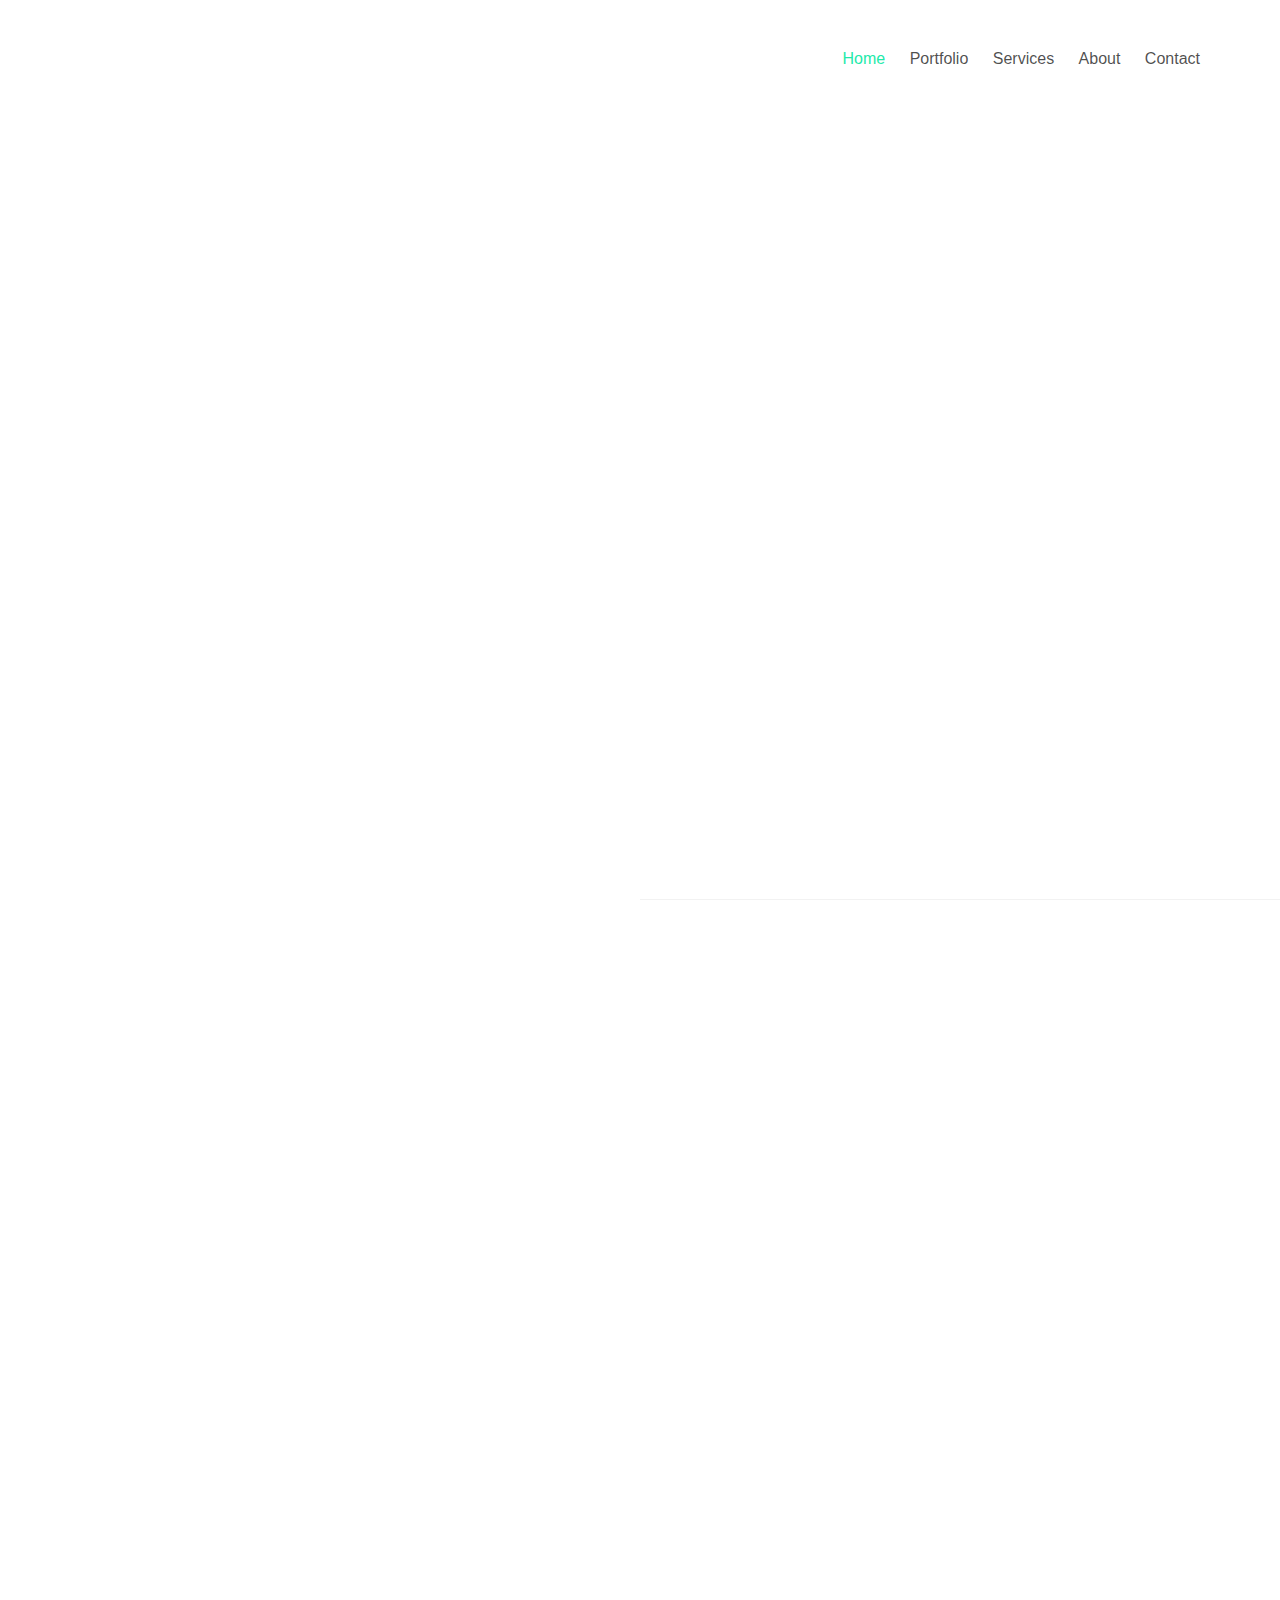
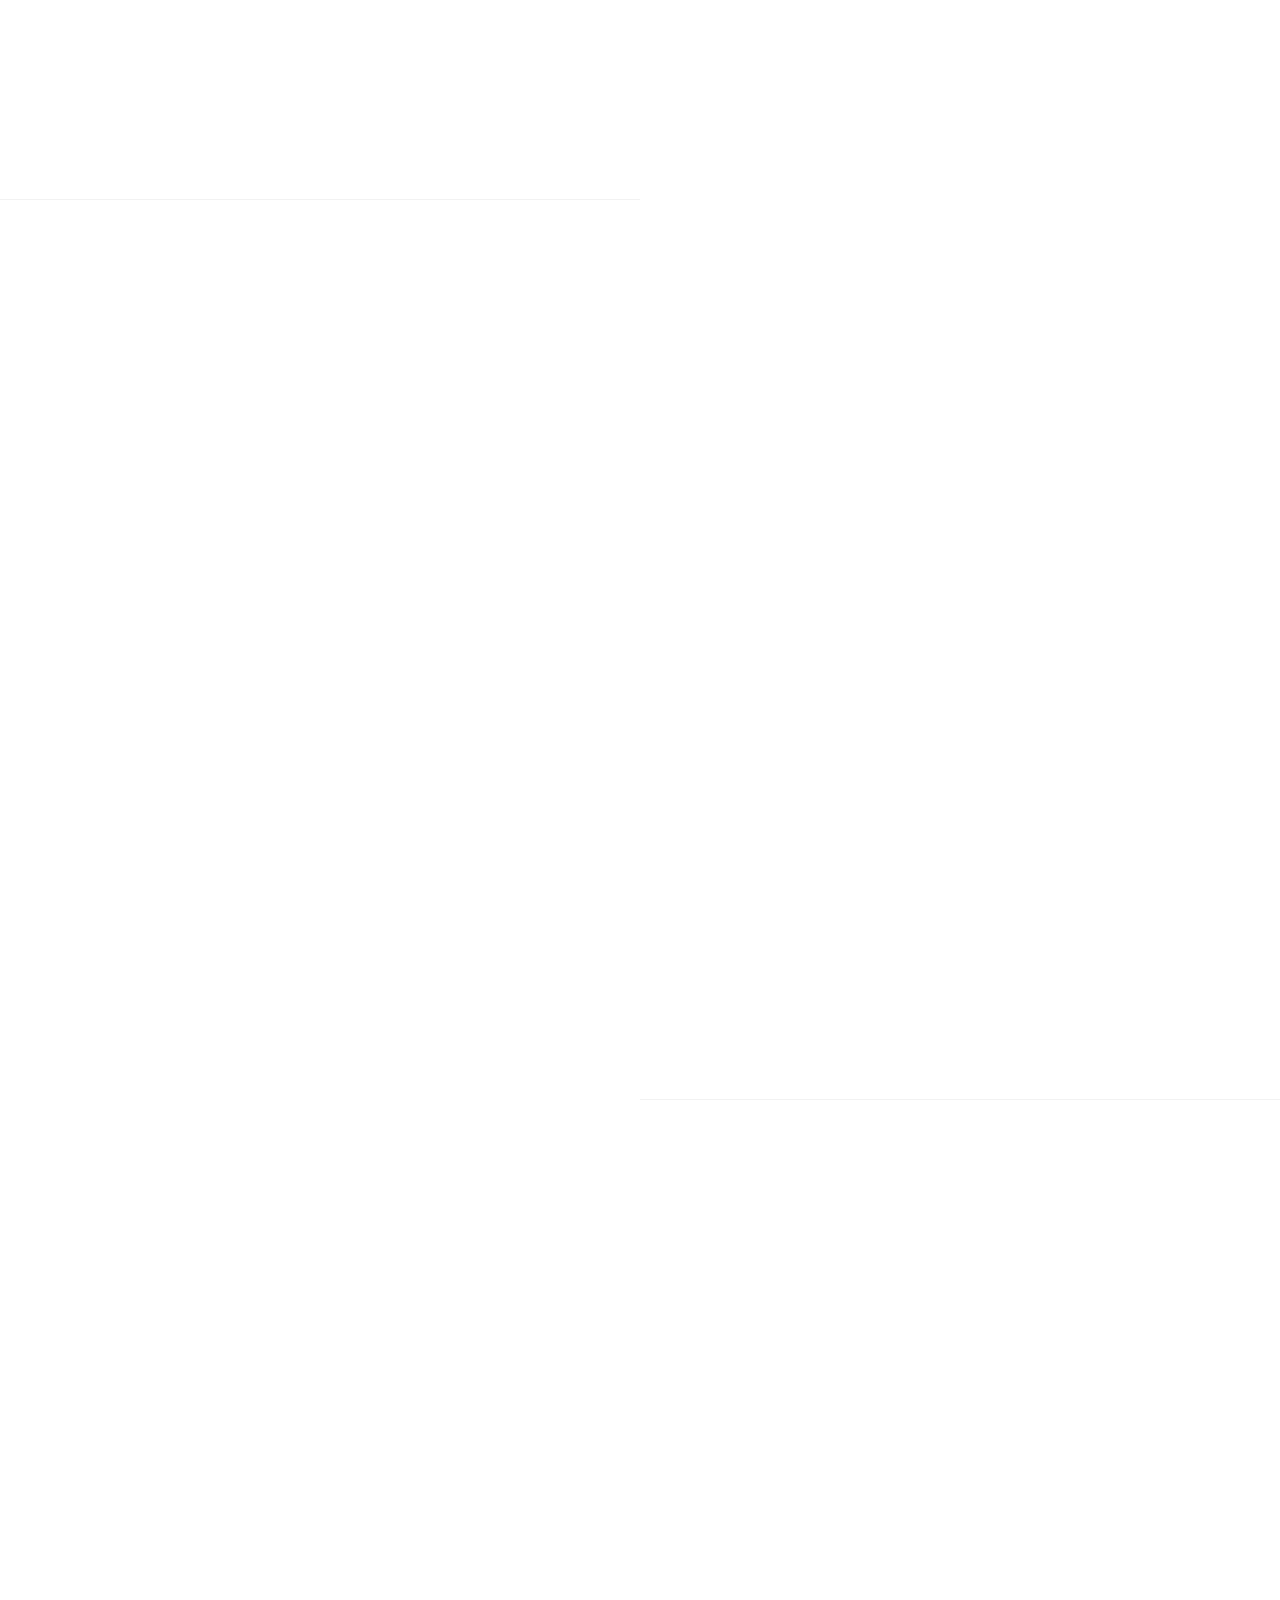
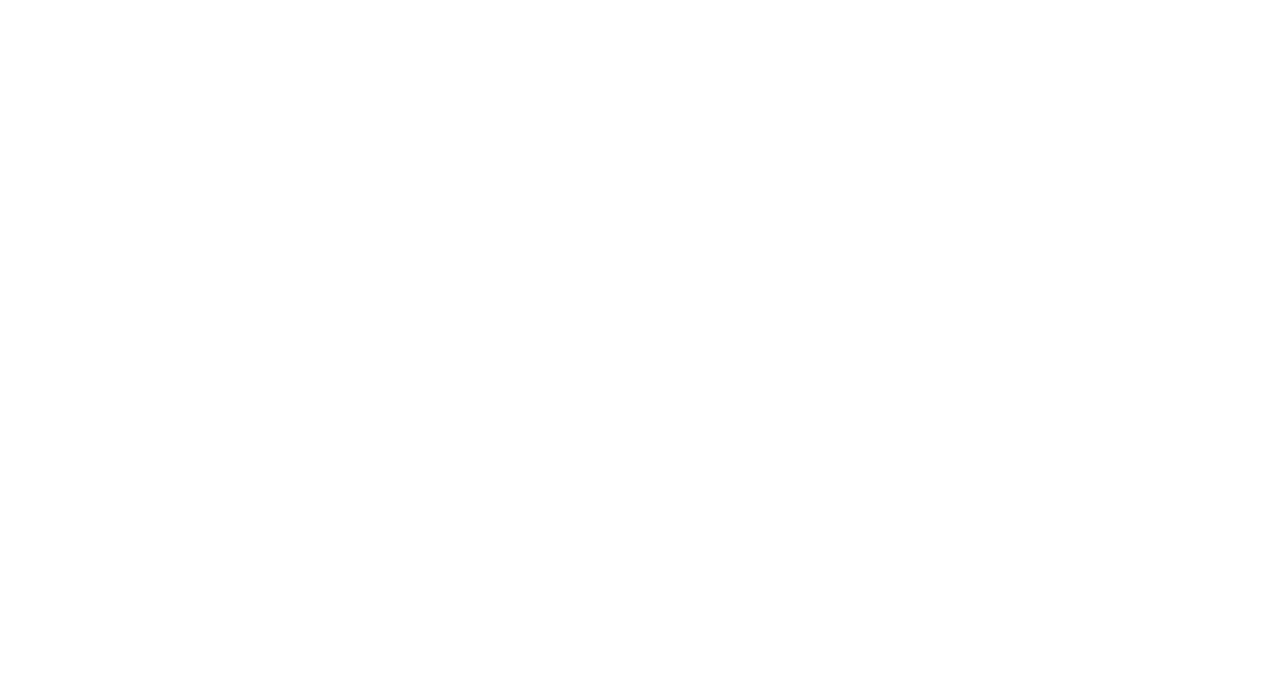
==== index.html @ 6828d84a "new portfolio" ====
<!DOCTYPE html>
<html lang="en">
  <head>
    <meta charset="utf-8">
    <meta name="viewport" content="width=device-width, initial-scale=1">
    <title>ProBootstrap:Connect &mdash; Free Bootstrap Theme, Free Responsive Bootstrap Website Template</title>
    <meta name="description" content="Free Bootstrap Theme by uicookies.com">
    <meta name="keywords" content="free website templates, free bootstrap themes, free template, free bootstrap, free website template">
    
    <!-- <link href="https://fonts.googleapis.com/css?family=Open+Sans:300,400" rel="stylesheet"> -->
    <link rel="stylesheet" href="css/styles-merged.css">
    <link rel="stylesheet" href="css/style.min.css">
    <link rel="stylesheet" href="css/custom.css">

    <!--[if lt IE 9]>
      <script src="js/vendor/html5shiv.min.js"></script>
      <script src="js/vendor/respond.min.js"></script>
    <![endif]-->
  </head>
  <body>

  <!-- START: header -->
  
  <div class="probootstrap-loader"></div>

  <header role="banner" class="probootstrap-header">
    <div class="container">
        <a href="index.html" class="probootstrap-logo">Connect</a>
        
        <a href="#" class="probootstrap-burger-menu visible-xs" ><i>Menu</i></a>
        <div class="mobile-menu-overlay"></div>

        <nav role="navigation" class="probootstrap-nav hidden-xs">
          <ul class="probootstrap-main-nav">
            <li class="active"><a href="index.html">Home</a></li>
            <li><a href="portfolio.html">Portfolio</a></li>
            <li><a href="services.html">Services</a></li>
            <li><a href="about.html">About</a></li>
            <li><a href="contact.html">Contact</a></li>
          </ul>
          <div class="extra-text visible-xs"> 
            <a href="#" class="probootstrap-burger-menu"><i>Menu</i></a>
            <h5>Address</h5>
            <p>198 West 21th Street, Suite 721 New York NY 10016</p>
            <h5>Connect</h5>
            <ul class="social-buttons">
              <li><a href="#"><i class="icon-twitter"></i></a></li>
              <li><a href="#"><i class="icon-facebook2"></i></a></li>
              <li><a href="#"><i class="icon-instagram2"></i></a></li>
            </ul>
          </div>
        </nav>
    </div>
  </header>
  <!-- END: header -->

  <div class="probootstrap-main">
  
    <section class="probootstrap-section-half">
      <div class="probootstrap-image probootstrap-animate" data-animate-effect="fadeIn" style="background-image: url(img/image_1.jpg)"></div>
      <div class="probootstrap-text">
        <div class="probootstrap-inner probootstrap-animate">
          <h1 class="heading">Pouring Milk In Hand</h1>
          <p>Far far away, behind the word mountains, far from the countries Vokalia and Consonantia, there live the blind texts. Separated they live in Bookmarksgrove right at the coast of the Semantics, a large language ocean.</p>
          <p><a href="single-page.html" class="btn btn-primary">View Case Study</a></p>
        </div>
      </div>
    </section>
    <!-- END section -->
    <section class="probootstrap-section-half probootstrap-reverse">
      <div class="probootstrap-image probootstrap-animate"  data-animate-effect="fadeIn" style="background-image: url(img/image_2.jpg)"></div>
      <div class="probootstrap-text">
        <div class="probootstrap-inner probootstrap-animate">
          <h1 class="heading">Ice Cream Sweetness</h1>
          <p>Far far away, behind the word mountains, far from the countries Vokalia and Consonantia, there live the blind texts. Separated they live in Bookmarksgrove right at the coast of the Semantics, a large language ocean.</p>
          <p><a href="single-page.html" class="btn btn-primary">View Case Study</a></p>
        </div>
      </div>
    </section>
    <!-- END section -->
    <section class="probootstrap-section-half">
      <div class="probootstrap-image probootstrap-animate" data-animate-effect="fadeIn" style="background-image: url(img/image_3.jpg)"></div>
      <div class="probootstrap-text">
        <div class="probootstrap-inner probootstrap-animate">
          <h1 class="heading">Baloon on the Chair</h1>
          <p>Far far away, behind the word mountains, far from the countries Vokalia and Consonantia, there live the blind texts. Separated they live in Bookmarksgrove right at the coast of the Semantics, a large language ocean.</p>
          <p><a href="single-page.html" class="btn btn-primary">View Case Study</a></p>
        </div>
      </div>
    </section>
    <!-- END section -->
    <section class="probootstrap-section-half probootstrap-reverse">
      <div class="probootstrap-image probootstrap-animate" data-animate-effect="fadeIn" style="background-image: url(img/image_4.jpg)"></div>
      <div class="probootstrap-text">
        <div class="probootstrap-inner probootstrap-animate">
          <h1 class="heading">Pink Lips in the Hole</h1>
          <p>Far far away, behind the word mountains, far from the countries Vokalia and Consonantia, there live the blind texts. Separated they live in Bookmarksgrove right at the coast of the Semantics, a large language ocean.</p>
          <p><a href="single-page.html" class="btn btn-primary">View Case Study</a></p>
        </div>
      </div>
    </section>
    <!-- END section -->
  </div>
  <footer class="probootstrap-footer">
    <div class="container">
      <div class="row">
        <div class="col-md-12">
          <p>&copy; 2017 <a href="https://probootstrap.com/">ProBootstrap:Connect</a>. All Rights Reserved. <br> Designed &amp; Developed by <a href="https://probootstrap.com">ProBootstrap</a> Demo Images <a href="https://unsplash.com/">Unsplash</a></p>
        </div>
      </div>
    </div>
  </footer>

  

  <div class="gototop js-top">
    <a href="#" class="js-gotop"><i class="icon-chevron-thin-up"></i></a>
  </div>
  

  <script src="js/scripts.min.js"></script>
  <script src="js/main.min.js"></script>
  <script src="js/custom.js"></script>

  </body>
</html>
---- css/style.min.css ----
/*!==============================
 * Theme Name: Virb
 * Theme URL: https://probootstrap.com/virb-free-html5-multi-purpose-website-template
 * Version: 1.0
 * Author: ProBootstrap.com
 * Author URL: https://probootstrap.com
 * License: Released for free under the Creative Commons Attribution 3.0 license (probootstrap.com/license)
 */.probootstrap-logo,body{font-family:"Open Sans",sans-serif}@font-face{font-family:icomoon;src:url(../fonts/icomoon/icomoon.eot?1z9v6x);src:url(../fonts/icomoon/icomoon.eot?1z9v6x#iefix) format("embedded-opentype"),url(../fonts/icomoon/icomoon.ttf?1z9v6x) format("truetype"),url(../fonts/icomoon/icomoon.woff?1z9v6x) format("woff"),url(../fonts/icomoon/icomoon.svg?1z9v6x#icomoon) format("svg");font-weight:400;font-style:normal}html{overflow-x:hidden;font-size:1em}body{background:#fff;font-size:16px;line-height:1.8;color:rgba(0,0,0,.5)}::selection{background:#000;color:#fff}::-moz-selection{background:#000;color:#fff}h1,h2,h3,h4{margin:1.414em 0 .5em;line-height:1.2;color:#000}h1{margin-top:0;font-size:1.602em}h2{font-size:1.424em}h3{font-size:1.266em}h4{font-size:1.125em}.font_small,small{font-size:.889em}figure,ol,p,ul{margin-bottom:1.3em}a{-webkit-transition:.3s all;transition:.3s all;color:#22eaaa}a:focus,a:hover{color:#22eaaa;text-decoration:underline}a.hover-reverse{color:#fff}a.hover-reverse:active,a.hover-reverse:focus,a.hover-reverse:hover{color:#22eaaa;text-decoration:none}.probootstrap-header{padding-top:30px;padding-bottom:30px;width:100%;z-index:12;position:absolute;top:0}.probootstrap-logo{float:left;color:#fff;padding-left:0;font-size:30px;display:block;font-weight:100}.probootstrap-logo:active,.probootstrap-logo:focus,.probootstrap-logo:hover{color:#fff;text-decoration:none}@media screen and (max-width:768px){.probootstrap-logo{padding-left:0}}.probootstrap-nav{margin-left:60px;margin-top:12px;text-align:left;float:RIGHT;position:relative}.probootstrap-mobile-menu-active .probootstrap-nav{margin-top:0;text-align:left;position:fixed;display:block!important;overflow-y:auto;top:0;right:0;bottom:0;z-index:1100;height:100vh;width:300px;background:#000;padding:40px;-webkit-transition:.3s all ease-out;transition:.3s all ease-out;-webkit-transform:translateX(300px);transform:translateX(300px)}.probootstrap-mobile-menu-active .probootstrap-nav .extra-text{display:block;float:left;clear:both;margin-top:30px;color:#222}.probootstrap-mobile-menu-active .probootstrap-nav .extra-text .social-buttons{padding:0;margin:0 0 20px}.probootstrap-mobile-menu-active .probootstrap-nav .extra-text .social-buttons li{display:inline-block;zoom:1;padding:0;margin:0}.probootstrap-mobile-menu-active .probootstrap-nav .extra-text .social-buttons li a{color:#fff;padding:10px}.probootstrap-mobile-menu-active .probootstrap-nav .extra-text .social-buttons li:first-child a{padding-left:0}.probootstrap-mobile-menu-active .probootstrap-nav .extra-text h5{text-transform:uppercase;font-size:12px;font-weight:700;letter-spacing:.1em;color:rgba(0,0,0,.5)}.probootstrap-mobile-menu-active.show .probootstrap-nav{-webkit-transform:translateX(0);transform:translateX(0)}.probootstrap-main-nav{margin:0;padding:0}.probootstrap-mobile-menu-active .probootstrap-main-nav{float:left;margin-top:40px;width:100%}.probootstrap-main-nav li{margin:0;padding:0 10px;list-style:none;display:inline;font-size:18px}.probootstrap-mobile-menu-active .probootstrap-main-nav li{margin-bottom:10px;padding-left:0;padding-right:0;display:block}.probootstrap-main-nav li a{font-weight:400;padding:10px 0;color:rgba(0,0,0,.7);font-size:16px;text-decoration:none}.probootstrap-main-nav li a:hover{color:#000}.probootstrap-mobile-menu-active.show .probootstrap-main-nav li a{color:#fff}.probootstrap-mobile-menu-active .probootstrap-main-nav li a{margin-bottom:10px;padding:5px 0;display:block;border-bottom:none!important}.probootstrap-mobile-menu-active .probootstrap-main-nav li a:hover{color:#222}.probootstrap-main-nav li.probootstrap-cta{margin-left:20px}.probootstrap-main-nav li.probootstrap-cta a{border:2px solid #fff;padding-right:20px;padding-left:20px;border-radius:4px}.probootstrap-main-nav li.probootstrap-cta a:hover{background:#fff;color:#22eaaa}.probootstrap-mobile-menu-active .probootstrap-main-nav li.probootstrap-cta{margin-left:0;margin-top:20px}.probootstrap-mobile-menu-active .probootstrap-main-nav li.probootstrap-cta a{padding-top:2px;padding-bottom:2px}.probootstrap-main-nav li.active a{color:#22eaaa}.probootstrap-main-nav li.active a:hover{color:#000}.probootstrap-mobile-menu-active .probootstrap-main-nav li.active a{color:#22eaaa}.mobile-menu-overlay{z-index:1099;position:fixed;top:0;bottom:0;left:0;right:0;width:100vw;height:100vh;background:rgba(0,0,0,.7);opacity:0;visibility:hidden;-webkit-transition:.3s all ease-out;transition:.3s all ease-out}.probootstrap-mobile-menu-active.show .mobile-menu-overlay{opacity:1;visibility:visible}.probootstrap-right-nav{position:absolute;top:3px;right:0;margin:0;padding:0;text-align:right!important}.probootstrap-right-nav li{padding:0;margin:0;display:inline-block;zoom:1;list-style:none}.probootstrap-right-nav li a{padding:0 10px;color:#fff}.probootstrap-right-nav li a:hover{text-decoration:none!important;color:#22eaaa}.probootstrap-burger-menu{display:inline-block;width:18px;height:18px;cursor:pointer;text-decoration:none}.probootstrap-burger-menu i{position:relative;display:inline-block;width:18px;height:2px;color:#000;font:700 14px/.4 Helvetica,arial;text-transform:uppercase;text-indent:-55px;background:#000;-webkit-transition:all .2s ease-out;transition:all .2s ease-out}.probootstrap-form .form-note-link,.probootstrap-form label{font-weight:400}.probootstrap-burger-menu i::after,.probootstrap-burger-menu i::before{content:'';width:18px;height:2px;background:#000;position:absolute;left:0;-webkit-transition:all .2s ease-out;transition:all .2s ease-out}.probootstrap-burger-menu i::before{top:-7px}.probootstrap-burger-menu i::after{bottom:-7px}.probootstrap-burger-menu:hover i::before{top:-10px}.probootstrap-burger-menu:hover i::after{bottom:-10px}.probootstrap-burger-menu.active i{background:0 0}.probootstrap-burger-menu.active i::before{top:0;-webkit-transform:rotateZ(45deg);transform:rotateZ(45deg)}.probootstrap-burger-menu.active i::after{bottom:0;-webkit-transform:rotateZ(-45deg);transform:rotateZ(-45deg)}.probootstrap-mobile-menu-active.show .probootstrap-burger-menu i{color:#fff;background:#000}.probootstrap-mobile-menu-active.show .probootstrap-burger-menu i::after,.probootstrap-mobile-menu-active.show .probootstrap-burger-menu i::before{background:#fff}.probootstrap-burger-menu{position:absolute;top:40px;right:20px}.btn{border:none;border-radius:4px;text-transform:uppercase;letter-spacing:.1em;-webkit-transition:.3s all ease-in;transition:.3s all ease-in;padding:10px 20px}.btn:active,.btn:focus{-webkit-box-shadow:none;box-shadow:none}.btn.btn-sm{font-size:13px;padding:5px 20px}.btn.btn-lg{line-height:1.5;padding-top:20px;padding-bottom:20px}.btn.btn-primary{border:2px solid #22eaaa;background:#22eaaa;color:#fff}.btn.btn-primary:active,.btn.btn-primary:focus,.btn.btn-primary:hover{background:#39ecb3;color:#fff;border:2px solid #39ecb3}.btn.btn-primary:active,.btn.btn-primary:focus{outline:0;border:2px solid #39ecb3}.btn.btn-ghost{background:0 0;border:2px solid #22eaaa;color:#22eaaa}.btn.btn-ghost:hover{background:#22eaaa;color:#fff;border:2px solid #22eaaa}.btn.btn-ghost:active,.btn.btn-ghost:focus{outline:0;background:0 0;color:#22eaaa;border:2px solid #22eaaa}.btn.btn-ghost.btn-ghost-white{background:0 0;border:2px solid #fff;color:#fff}.btn.btn-ghost.btn-ghost-white:hover{background:#fff;color:#22eaaa}.btn.btn-ghost.btn-ghost-white:active,.btn.btn-ghost.btn-ghost-white:focus{outline:0;background:#fff;color:#22eaaa;border:2px solid #fff}.btn.btn-black,.btn.btn-black:active,.btn.btn-black:focus,.btn.btn-black:hover{background:#000;color:#fff;border:1px solid #000}.btn.btn-black:active,.btn.btn-black:focus{outline:0}.probootstrap-section{position:relative;padding:10em 0}.probootstrap-main{position:relative;margin-bottom:300px;background:#fff;z-index:2}@media screen and (max-width:768px){.probootstrap-section{padding:5em 0}.probootstrap-main{margin-bottom:0}}.probootstrap-form,.service{margin-bottom:50px}.probootstrap-footer{position:fixed;z-index:1;bottom:0;height:300px;background:#F1F6F8;width:100%;left:0;padding-top:100px;text-align:center}@media screen and (max-width:768px){.probootstrap-footer{position:relative;height:inherit;padding:7em 0}}.flex,.probootstrap-section-half,.probootstrap-section-half .probootstrap-text{display:-webkit-box;display:-ms-flexbox;display:flex;-webkit-box-orient:horizontal;-webkit-box-direction:normal;-ms-flex-flow:row wrap;flex-flow:row wrap}.probootstrap-section-half:last-child .probootstrap-text{border-bottom:none}.probootstrap-section-half .probootstrap-image,.probootstrap-section-half .probootstrap-text{height:100vh;width:50%;-webkit-transition:.3s all ease;transition:.3s all ease}.probootstrap-section-half .probootstrap-image{background-position:center center;background-repeat:no-repeat;background-size:cover}@media screen and (max-width:768px){.probootstrap-section-half .probootstrap-image,.probootstrap-section-half .probootstrap-text{height:inherit;padding:2em 0;width:100%}.probootstrap-section-half .probootstrap-image{height:400px;padding:0}}.probootstrap-section-half .probootstrap-text{border-bottom:1px solid #f2f2f2;-webkit-box-pack:center;-ms-flex-pack:center;justify-content:center}.probootstrap-section-half .probootstrap-text>.probootstrap-inner{-ms-flex-item-align:center;align-self:center;max-width:500px;padding:30px}.probootstrap-section-half:focus .probootstrap-image,.probootstrap-section-half:hover .probootstrap-image{width:48%}@media screen and (max-width:768px){.probootstrap-section-half:focus .probootstrap-image,.probootstrap-section-half:hover .probootstrap-image{width:100%}}.probootstrap-section-half:focus .probootstrap-text,.probootstrap-section-half:hover .probootstrap-text{width:52%}.probootstrap-section-half.probootstrap-reverse .probootstrap-image{-webkit-box-ordinal-group:3;-ms-flex-order:2;order:2}@media screen and (max-width:768px){.probootstrap-section-half:focus .probootstrap-text,.probootstrap-section-half:hover .probootstrap-text{width:100%}.probootstrap-section-half.probootstrap-reverse .probootstrap-image{-webkit-box-ordinal-group:2;-ms-flex-order:1;order:1}}.probootstrap-section-half.probootstrap-reverse .probootstrap-text{-webkit-box-ordinal-group:2;-ms-flex-order:1;order:1}.probootstrap-section-half.probootstrap-no-hover .probootstrap-image,.probootstrap-section-half.probootstrap-no-hover .probootstrap-text{width:50%!important}.service .icon{font-size:60px}.service .icon i{color:#22eaaa}.probootstrap-animate{opacity:0;visibility:hidden}.probootstrap-form.probootstrap-form-box{background:#fff;padding:30px;-webkit-box-shadow:18px 17px 104px -24px rgba(0,0,0,.1);box-shadow:18px 17px 104px -24px rgba(0,0,0,.1)}@media screen and (max-width:768px){.probootstrap-section-half.probootstrap-reverse .probootstrap-text{-webkit-box-ordinal-group:3;-ms-flex-order:2;order:2}.probootstrap-section-half.probootstrap-no-hover .probootstrap-image,.probootstrap-section-half.probootstrap-no-hover .probootstrap-text{width:100%!important}.probootstrap-form.probootstrap-form-box{padding:20px}.img-sm-responsive{max-width:100%}}.probootstrap-form .form-note-link a,.probootstrap-form .form-note-link a:active,.probootstrap-form .form-note-link a:focus,.probootstrap-form .form-note-link a:hover{color:rgba(0,0,0,.4)}.probootstrap-form .form-control{height:46px;-webkit-box-shadow:none;box-shadow:none;font-size:16px;-webkit-appearance:none;-moz-appearance:none;appearance:none;border-radius:4px;border:2px solid rgba(0,0,0,.1);background:0 0;color:#000;-webkit-transition:.3s all ease-out;transition:.3s all ease-out}.probootstrap-form .form-control:active,.probootstrap-form .form-control:focus{-webkit-box-shadow:none;box-shadow:none;border-color:#22eaaa}.probootstrap-form textarea.form-control{height:inherit;resize:vertical}.probootstrap-social{padding:0;margin:0}.probootstrap-social li{display:inline;padding:0;margin:0;list-style:none}.probootstrap-social li a{padding:10px;font-size:22px}.mfp-no-margins .mfp-container,.mfp-no-margins img.mfp-img{padding:0}.probootstrap-social li a:hover{text-decoration:none!important}.probootstrap-social li:first-child>a{padding-left:0}.mfp-fade.mfp-bg{opacity:0;-webkit-transition:all .15s ease-out;transition:all .15s ease-out}.mfp-fade.mfp-bg.mfp-ready{opacity:.8}.mfp-fade.mfp-bg.mfp-removing{opacity:0}.mfp-fade.mfp-wrap .mfp-content{opacity:0;-webkit-transition:all .15s ease-out;transition:all .15s ease-out}.mfp-fade.mfp-wrap.mfp-ready .mfp-content{opacity:1}.mfp-fade.mfp-wrap.mfp-removing .mfp-content{opacity:0}.image-link{cursor:-webkit-zoom-in;cursor:zoom-in}.mfp-with-zoom .mfp-container,.mfp-with-zoom.mfp-bg{opacity:0;-webkit-backface-visibility:hidden;-webkit-transition:all .3s ease-out;transition:all .3s ease-out}.mfp-with-zoom.mfp-ready .mfp-container{opacity:1}.mfp-with-zoom.mfp-ready.mfp-bg{opacity:.8}.gototop,.mfp-with-zoom.mfp-removing .mfp-container,.mfp-with-zoom.mfp-removing.mfp-bg{opacity:0}.mfp-no-margins .mfp-figure:after{top:0;bottom:0}.mfp-title{text-align:center;padding:6px 0}.image-source-link{color:#DDD}.probootstrap-gutter0>div[class*=col-]{padding-right:0;padding-left:0}@media screen and (max-width:480px){.probootstrap-gutter0>div[class*=col-]{padding-right:0;padding-left:0}.probootstrap-gutter10>div[class*=col-]{padding-right:5px;padding-left:5px}}.probootstrap-gutter10>div[class*=col-]{padding-right:5px;padding-left:5px}.probootstrap-gutter40>div[class*=col-]{padding-right:20px;padding-left:20px}@media screen and (max-width:480px){.probootstrap-gutter40>div[class*=col-]{padding-right:15px;padding-left:15px}}.probootstrap-gutter60>div[class*=col-]{padding-right:30px;padding-left:30px}.mb0{margin-bottom:0!important}.mb10{margin-bottom:10px!important}.mb20{margin-bottom:20px!important}.mb30{margin-bottom:30px!important}.mb40{margin-bottom:40px!important}.mb50{margin-bottom:50px!important}.mb60{margin-bottom:60px!important}.mb70{margin-bottom:70px!important}.mb80{margin-bottom:80px!important}.mb90{margin-bottom:90px!important}.mb100{margin-bottom:100px!important}.mt0{margin-top:0!important}.mt10{margin-top:10px!important}.mt20{margin-top:20px!important}.mt30{margin-top:30px!important}.mt40{margin-top:40px!important}.mt50{margin-top:50px!important}.mt60{margin-top:60px!important}.mt70{margin-top:70px!important}.mt80{margin-top:80px!important}.mt90{margin-top:90px!important}.mt100{margin-top:100px!important}.pb0{padding-bottom:0!important}.probootstrap-black-color{color:#000!important}.probootstrap-white-color{color:#fff!important}.probootstrap-primary-color{color:#22eaaa!important}.probootstrap-secondary-color{color:#ddf0f3!important}@media screen and (max-width:768px){.img-xs-responsive{max-width:100%}}@media screen and (max-width:480px){.probootstrap-gutter60>div[class*=col-]{padding-right:15px;padding-left:15px}.col-xxs-12{float:none;width:100%}}.probootstrap-loader{position:fixed;left:0;top:0;width:100vw;height:100vh;z-index:9999;background:url(../img/preloader.gif) center no-repeat #fff}.gototop{position:fixed;bottom:-20px;right:20px;z-index:9999999;visibility:hidden;-webkit-transition:.3s all;transition:.3s all}.gototop.active{opacity:1;visibility:visible;bottom:20px}.gototop a{width:50px;height:50px;display:table;background:rgba(0,0,0,.5);color:#fff;text-align:center;border-radius:4px}.gototop a i{height:50px;display:table-cell;vertical-align:middle}.gototop a:active,.gototop a:focus,.gototop a:hover{text-decoration:none;outline:0;background:rgba(0,0,0,.9)}
---- css/custom.css ----
/* Your custom css code goes here */
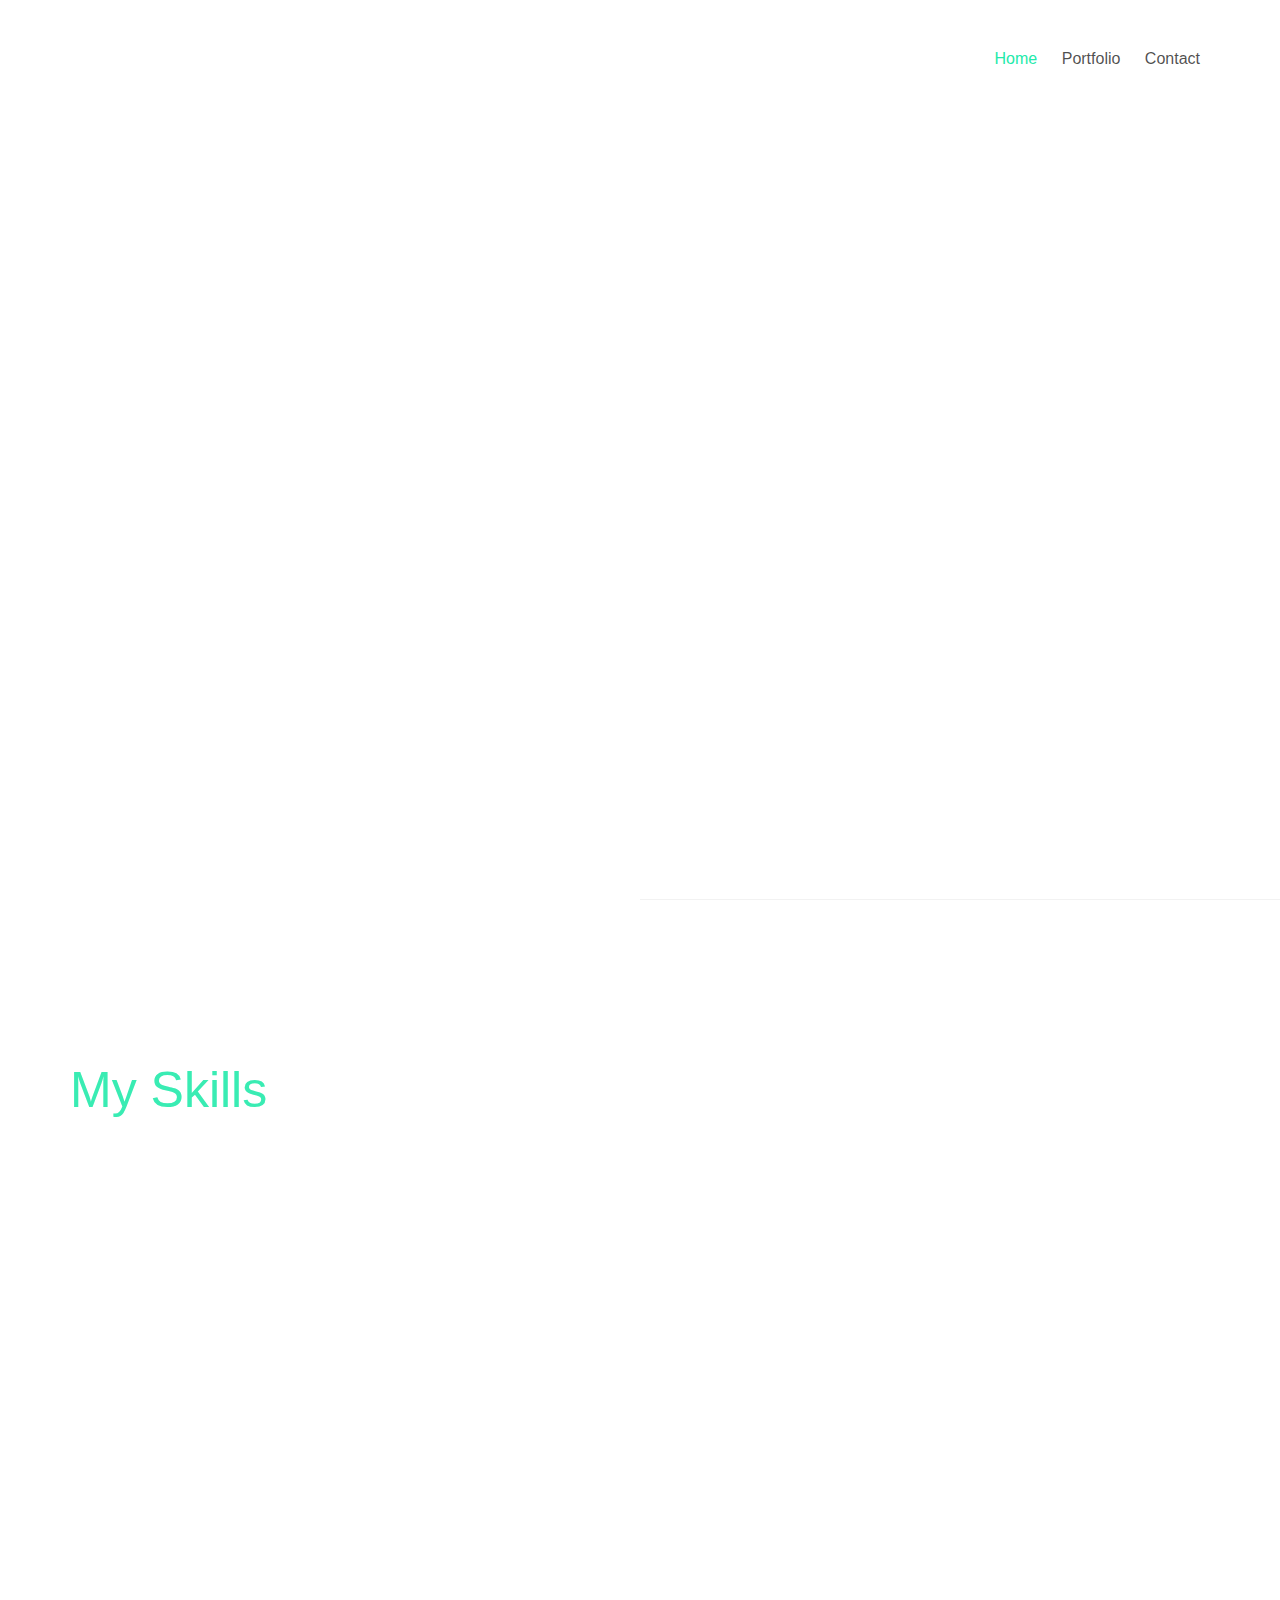
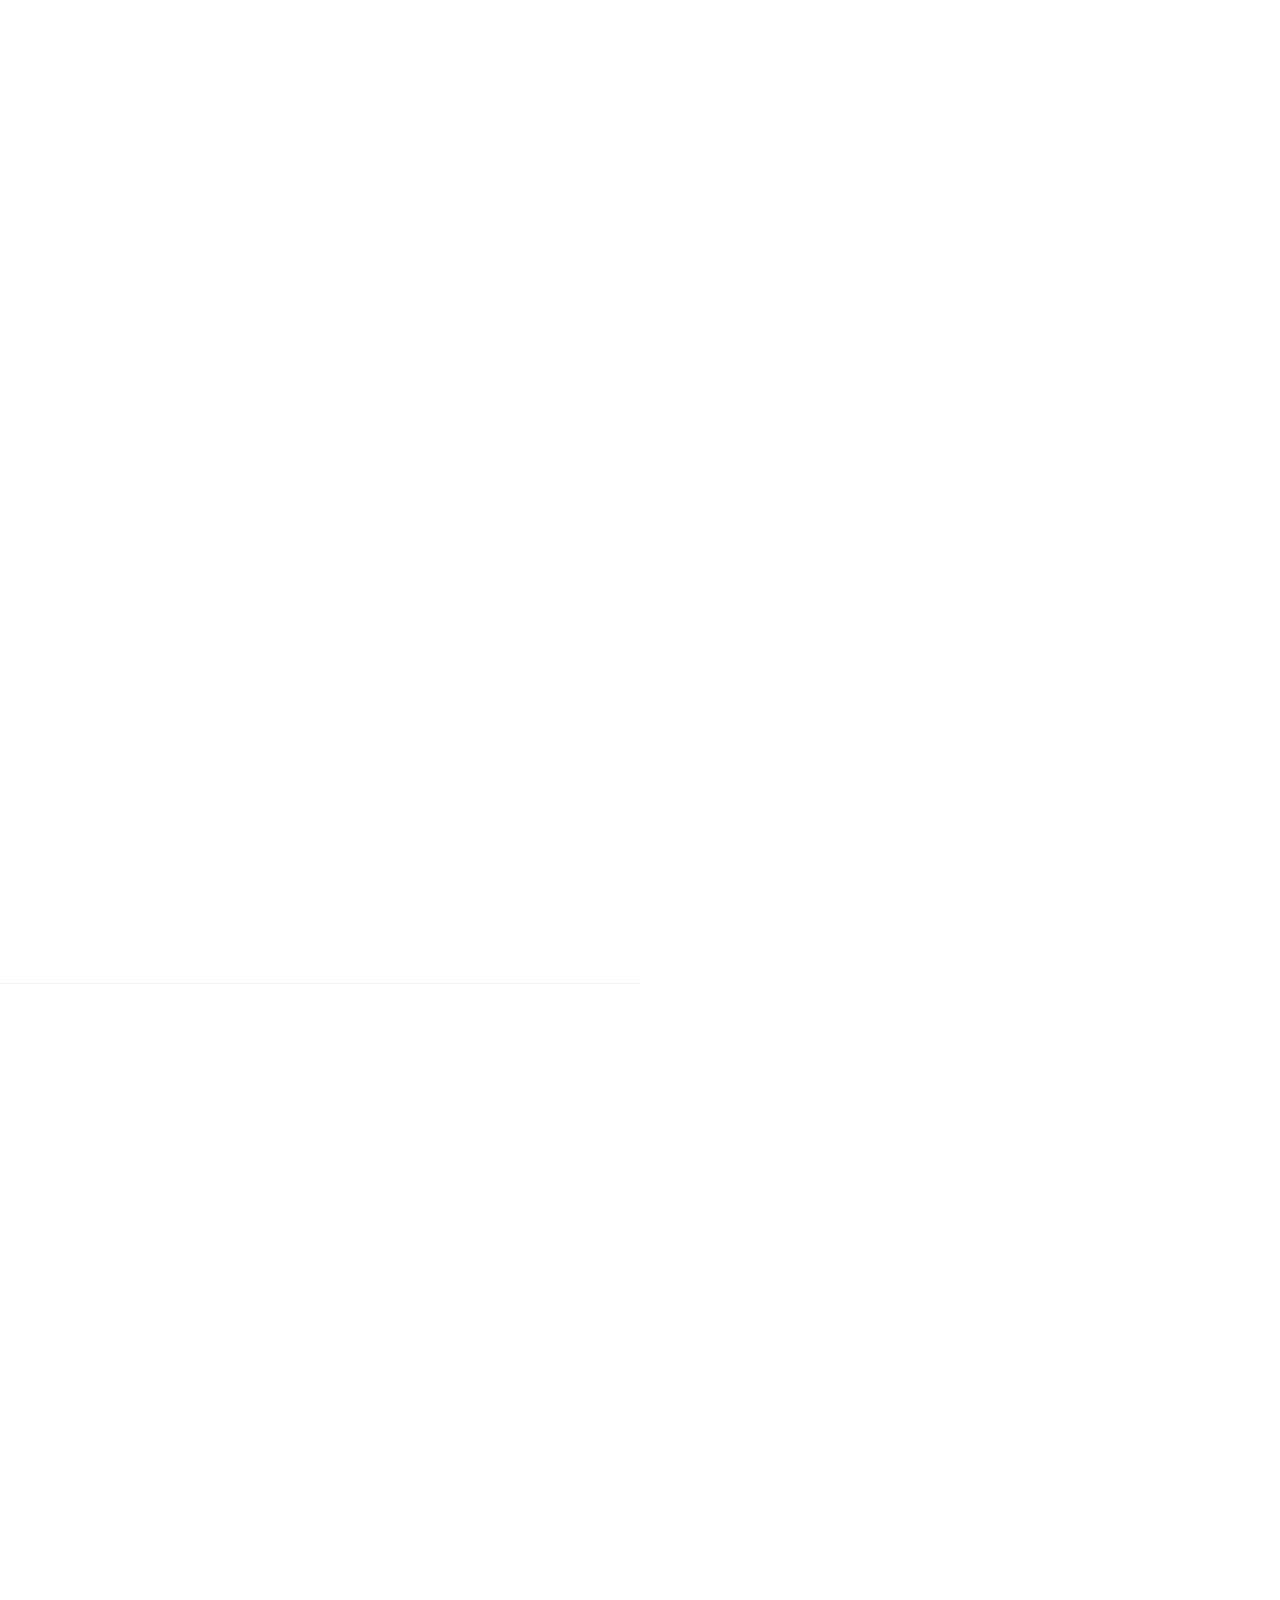
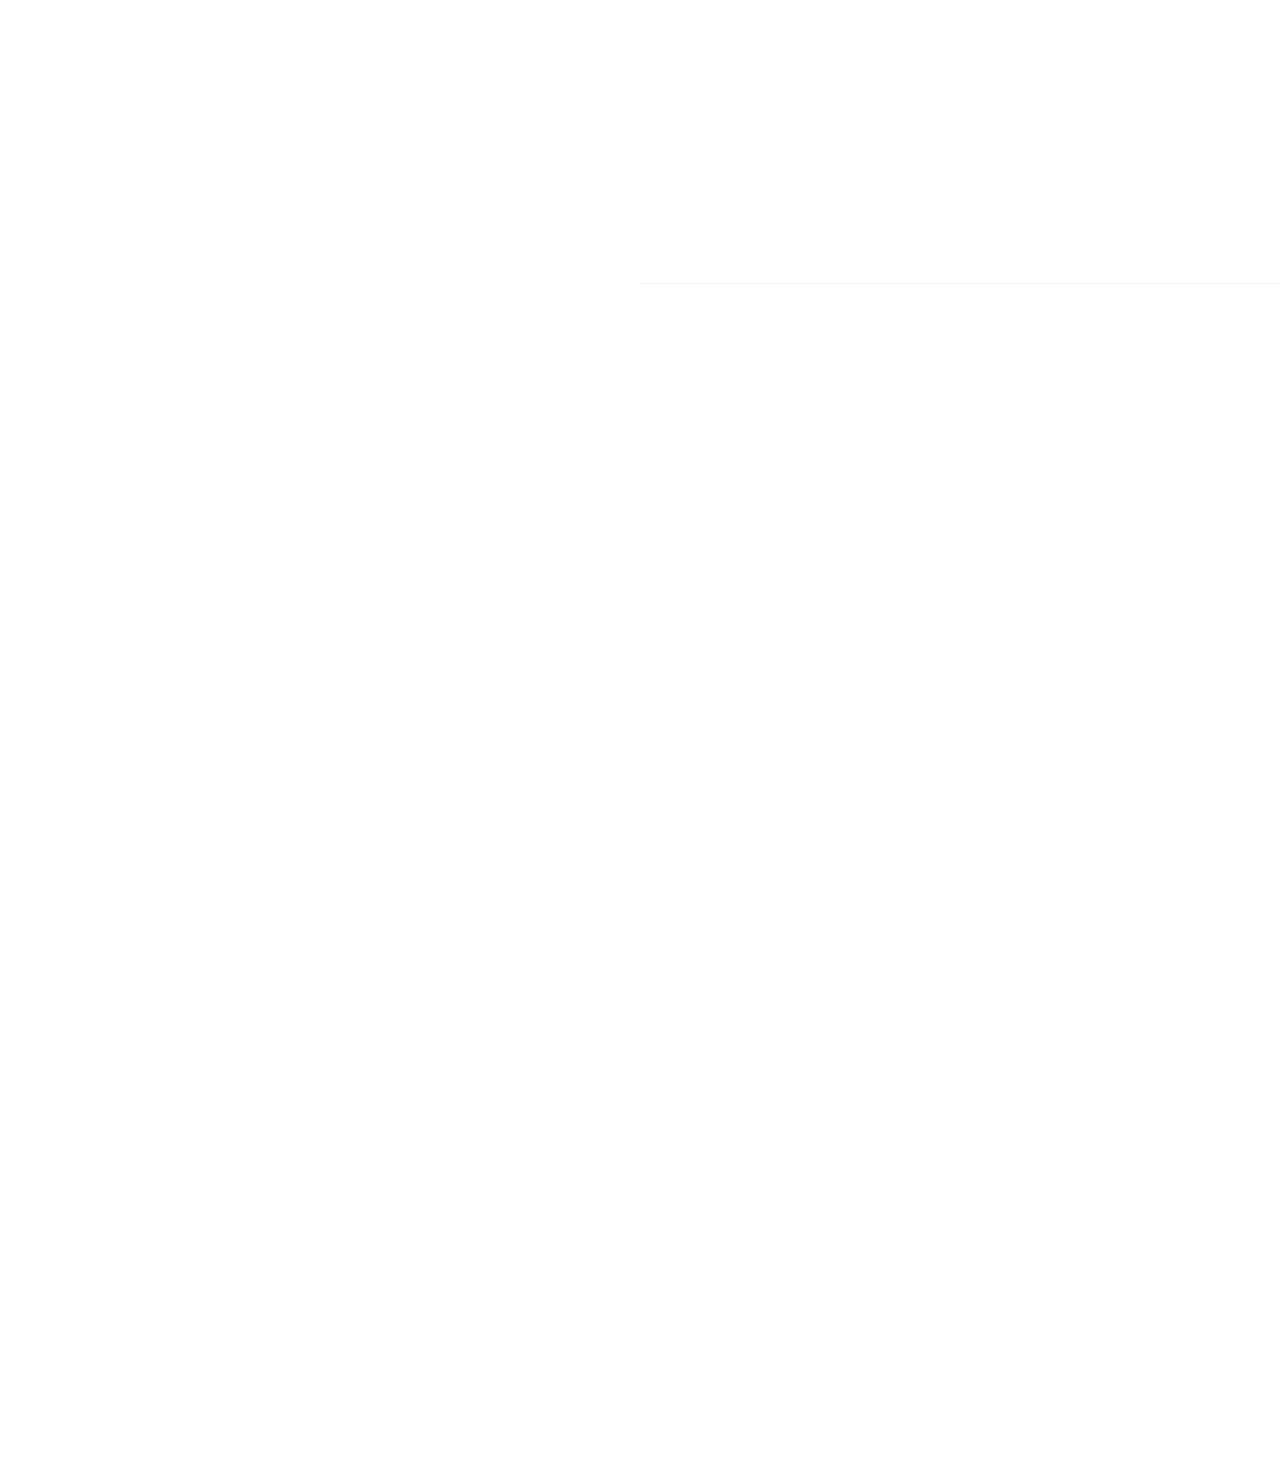
==== commit 4661856f: "latest update" ====
--- a/index.html
+++ b/index.html
@@ -3,7 +3,7 @@
   <head>
     <meta charset="utf-8">
     <meta name="viewport" content="width=device-width, initial-scale=1">
-    <title>ProBootstrap:Connect &mdash; Free Bootstrap Theme, Free Responsive Bootstrap Website Template</title>
+    <title>Ijiomah obinna, UI designer</title>
     <meta name="description" content="Free Bootstrap Theme by uicookies.com">
     <meta name="keywords" content="free website templates, free bootstrap themes, free template, free bootstrap, free website template">
     
@@ -25,7 +25,6 @@
 
   <header role="banner" class="probootstrap-header">
     <div class="container">
-        <a href="index.html" class="probootstrap-logo">Connect</a>
         
         <a href="#" class="probootstrap-burger-menu visible-xs" ><i>Menu</i></a>
         <div class="mobile-menu-overlay"></div>
@@ -34,19 +33,17 @@
           <ul class="probootstrap-main-nav">
             <li class="active"><a href="index.html">Home</a></li>
             <li><a href="portfolio.html">Portfolio</a></li>
-            <li><a href="services.html">Services</a></li>
-            <li><a href="about.html">About</a></li>
             <li><a href="contact.html">Contact</a></li>
           </ul>
           <div class="extra-text visible-xs"> 
             <a href="#" class="probootstrap-burger-menu"><i>Menu</i></a>
             <h5>Address</h5>
-            <p>198 West 21th Street, Suite 721 New York NY 10016</p>
+            <p>Awka, Anambra State</p>
             <h5>Connect</h5>
             <ul class="social-buttons">
-              <li><a href="#"><i class="icon-twitter"></i></a></li>
-              <li><a href="#"><i class="icon-facebook2"></i></a></li>
-              <li><a href="#"><i class="icon-instagram2"></i></a></li>
+              <li><a href="https://www.behance.net/obinnaijiomah" target="__blank"><i class="icon-behance"></i></a></li>
+              <li><a href="https://dribbble.com/ijiomahObinna" target="__blank"><i class="icon-dribbble"></i></a></li>
+              <li><a href="https://www.instagram.com/kobs_designs" target="__blank"><i class="icon-instagram2"></i></a></li>
             </ul>
           </div>
         </nav>
@@ -55,25 +52,103 @@
   <!-- END: header -->
 
   <div class="probootstrap-main">
-  
     <section class="probootstrap-section-half">
       <div class="probootstrap-image probootstrap-animate" data-animate-effect="fadeIn" style="background-image: url(img/image_1.jpg)"></div>
+      <div class="probootstrap-text res">
+        <div class="probootstrap-inner probootstrap-animate">
+          <h1 class="heading-bg">Hi, I'm Obinna</h1>
+          <div class ="rule"></div>
+          <h2 class="heading-md">A UI designer that focuses on  <span>Clean</span><span>Memorable</span> interfaces</h2>  
+          <hr>  
+              <div class="social-icons">
+                <ul>
+                  <li><a href="https://www.behance.net/obinnaijiomah" target="__blank"><i class="icon-behance"></i></a></li>
+                  <li><a href="https://dribbble.com/ijiomahObinna" target="__blank"><i class="icon-dribbble"></i></a></li>
+                  <li><a href="https://www.instagram.com/kobs_designs" target="__blank"><i class="icon-instagram2"></i></a></li>
+                </ul> 
+              </div>             
+                      
+          <p><a href="https://drive.google.com/file/d/19KnjtWuxYXrHB9TJ-9jzah02j6FDUPd_/view?usp=sharing" target="__blank" class="btn btn-primary">Download Resume</a></p>
+        </div>
+      </div>
+    </section>
+    <!-- END section -->
+    <section class="probootstrap-section bg-skills">
+      <div class="container">
+
+        <h1 class="heading-grn-bg">My Skills</h1>
+
+        <div class="row">  
+         
+          <div class="col-md-4">
+            <div class="service probootstrap-animate">
+              <div class="icon">
+                <i class="icon-browser2"></i>
+              </div>
+              <div class="text">
+                <h3 class="heading">UI/UX Design</h3>
+                <ul class="text-left green">
+                  <li>Wireframing</li>
+                  <li>Design Research</li>
+                  <li>Atomic Design</li>
+                  <li>Sitemapping</li>
+                  <li>Prototyping</li>
+                  <li>Interactivity and animation</li>
+                </ul>
+              </div>
+            </div>
+          </div>
+          <div class="col-md-4">
+            <div class="service probootstrap-animate">
+              <div class="icon">
+                <i class="icon-tools2"></i>
+              </div>
+              <div class="text">
+                <h3 class="heading">Graphics Design</h3>
+                <ul class="text-left green">
+                  <li>Logo design</li>
+                  <li>Infographics</li>
+                  <li>Posters/Flyers</li>
+                </ul>
+              </div>
+            </div>
+          </div>
+          <div class="col-md-4">
+            <div class="service probootstrap-animate">
+  
+              <div class="icon">
+                <i class="icon-tools-2"></i>
+              </div>
+              <div class="text">
+                <h3 class="heading">Embedded Systems</h3>
+                <ul class="text-left green">
+                  <li>Embedded C</li>
+                  <li>PCB design</li>
+                  <li>Circuit Simulation/Analysis</li>
+                  <li>Analog Circuit Design</li>
+                </ul>
+              </div>
+  
+            </div>
+          </div>
+        </div>
+      </div>
+    </section>
+    <!--END SECTION-->
+    <section class="probootstrap-section-half probootstrap-reverse">
+      <div class="probootstrap-image probootstrap-animate"  data-animate-effect="fadeIn" style="background-image: url(img/iphone\ mockup-01.png)"></div>
       <div class="probootstrap-text">
         <div class="probootstrap-inner probootstrap-animate">
-          <h1 class="heading">Pouring Milk In Hand</h1>
-          <p>Far far away, behind the word mountains, far from the countries Vokalia and Consonantia, there live the blind texts. Separated they live in Bookmarksgrove right at the coast of the Semantics, a large language ocean.</p>
-          <p><a href="single-page.html" class="btn btn-primary">View Case Study</a></p>
-        </div>
-      </div>
-    </section>
-    <!-- END section -->
-    <section class="probootstrap-section-half probootstrap-reverse">
-      <div class="probootstrap-image probootstrap-animate"  data-animate-effect="fadeIn" style="background-image: url(img/image_2.jpg)"></div>
-      <div class="probootstrap-text">
-        <div class="probootstrap-inner probootstrap-animate">
-          <h1 class="heading">Ice Cream Sweetness</h1>
-          <p>Far far away, behind the word mountains, far from the countries Vokalia and Consonantia, there live the blind texts. Separated they live in Bookmarksgrove right at the coast of the Semantics, a large language ocean.</p>
-          <p><a href="single-page.html" class="btn btn-primary">View Case Study</a></p>
+          <h1 class="heading">Evergreen UI project</h1>
+          <p>Evergreen Technologies is a Nigerian based company that provides solar installations and security devices. I was commissioned to design the desktop and mobile website interface</p>
+          <p>Technologies used: <div class="social-icons">
+            <ul>
+              <li> <img src="/img/xd.png" height="40" width="40" alt=""> </li>
+              <li><img src="/img/ill.png" height="40" width="40" alt=""></li>
+              <li><img src="/img/ps.png" height="40" width="40" alt=""></li>
+            </ul> 
+          </div> </p>
+          <p><a href="evergreen-more details.html" class="btn btn-primary">View Case Study</a></p>
         </div>
       </div>
     </section>
@@ -100,16 +175,21 @@
       </div>
     </section>
     <!-- END section -->
+    
+  
   </div>
+ 
+
   <footer class="probootstrap-footer">
     <div class="container">
       <div class="row">
         <div class="col-md-12">
-          <p>&copy; 2017 <a href="https://probootstrap.com/">ProBootstrap:Connect</a>. All Rights Reserved. <br> Designed &amp; Developed by <a href="https://probootstrap.com">ProBootstrap</a> Demo Images <a href="https://unsplash.com/">Unsplash</a></p>
+          <p>&copy; 2021. All Rights Reserved. <br> Designed by Ijiomahobinna;</p>
         </div>
       </div>
     </div>
   </footer>
+
 
   
 
--- a/css/custom.css
+++ b/css/custom.css
@@ -1 +1,149 @@
-/* Your custom css code goes here */+/* Your custom css code goes here */
+*{
+        box-sizing: border-box;
+}
+a{
+        text-decoration: none;
+}
+.p-0{
+        padding:0px;            
+}
+.p-sm{
+        padding:20px;
+}
+.p-md{
+        padding:40px;
+}
+.p-lg{
+        padding:60px;
+}
+.bck-bgrd{
+        background-color:black;
+}
+.h4{
+        color: black;
+        font-size:26px;
+}
+ul.green{
+        padding:0px;
+        text-align: center;
+        list-style:none;
+}
+.probootstrap-main{
+        text-align: center;
+}
+.probootstrap-text.res{
+        padding:0px;
+        margin-top:-170px;
+}
+.probootstrap-text .heading-bg{
+        text-align:left;
+}
+.heading{
+        margin-top:10px;
+        margin-bottom:20px;
+}
+.heading-bg{
+        font-size: 50px;
+        color:#39ECB3;
+        margin:0px;
+        padding-left:5px;
+}
+.rule{
+        margin-top:20px;
+        margin-left: 5px;
+        display: block;
+        width:47vw;
+        height: 1px;
+        background-color: #39ECB3;
+}
+.green{
+        color: #39ECB3;
+}
+.heading-md{
+        font-size:35px;
+        color: #39ECB3;
+        margin-top:20px;
+}
+.heading-md span{
+        padding:8px;
+        margin:10px 0px;
+        border-radius: 8px;
+        display:inline-block;
+        background-color:#39ECB3;
+        color:white;
+}
+.heading-grn-bg{
+        color:#39ECB3;
+        font-size:50px;
+        margin-bottom:60px;
+}
+.social-icons{
+        font-size:30px;
+
+}
+.social-icons ul{
+        list-style: none;
+        padding:0;
+}
+.social-icons ul li{
+        display: inline-block;
+        margin:0 20px 0 0;
+        
+}
+.social-icons ul li a{
+        padding:5px 10px;
+        text-align: center;
+        text-decoration: none;
+}
+.social-icons ul li a:hover{
+        color:white;
+        background-color:rgba(57, 236, 179,0.4);
+        border-radius:30%;
+}
+
+.btn-center{
+        text-align: center;
+}
+
+@media screen and (min-width:414px){
+        .bg-skills{
+                background-image: url(/img/bg-skills.jpg);
+                background-position: center;
+                background-size: contain;
+                background-repeat: no-repeat;
+        }
+        .probootstrap-main{
+                text-align: left;
+        }
+        .probootstrap-text.res{
+                padding:0px;
+                margin-top:0px;
+        }
+        .rule{
+                display: none;
+        }
+        .heading-bg{             
+                font-size: 60px;  
+                padding-left:0px;
+        }
+        .heading-md{
+                font-size:40px;
+                margin-top:50px;
+        }
+        ul.green{
+               text-align: left;
+                list-style:none;
+        }
+        ul.green li{
+                display: inline-block;
+                background-color: #39ECB3;
+                padding:5px 8px;
+                color:white;
+                border-radius:5px;
+                margin:0px 5px 5px 0px;
+        }
+}
+
+
+
